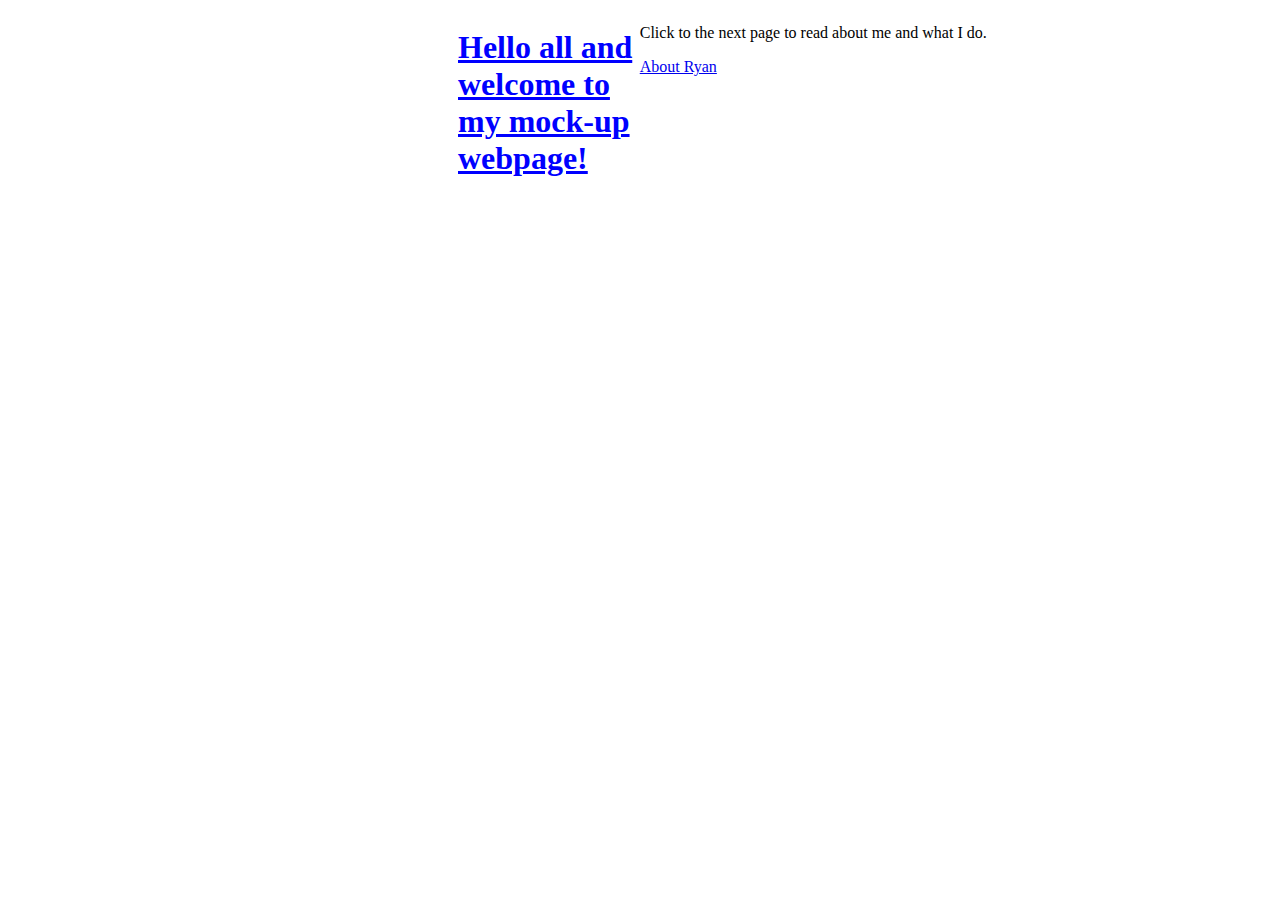
==== index.html @ 49f7653e "initial commit" ====
<!DOCTYPE html>
<html>
  <head>
    <meta charset="utf-8">
    <meta name="viewport" content="width=device-width, initial-scale=1">
    <title></title>
    <link rel="stylesheet" href="main.css">
  </head>
  <body>

<!--something-->
    <div class="row">
      <div class="col-l6 col-m12 col-s12">
        <h1 id=header>Hello all and welcome to my mock-up webpage!</h1>
      </div>
      <div class="col-l6 col-m12 col-s12">
        <p>Click to the next page to read about me and what I do.</p>
      </div>
    </div>

    <div class="row">
      <div class="col-l6 col-m12-col-s12">
        <a href="about.html">About Ryan</a>

      </div>

    </div>




  </body>
</html>
---- main.css ----
#header{
  color: blue;
  text-decoration: underline;
  margin-left: 450px
}

.row {
  width:auto;
}

[class*='col-'] {
  float:left;
}

@media(max-width: 800px)  {
  .col-m0 {
    display: none !important;
  }
}

@media(max-width: 500px)  {
  .col-s0 {
    display: none !important;
  }
}

.col-l1 {
  width: 8.33%;
}

@media(max-width: 800px)  {
  .col-m1 {
    width: 8.33% !important;
  }
}

@media(max-width: 500px)  {
  .col-s1 {
    width: 8.33% !important;
  }
}


.col-l2 {
  width:16.66%;
}

@media(max-width: 800px)  {
  .col-m2 {
    width: 16.66% !important;
  }
}

@media(max-width: 500px)  {
  .col-s2 {
    width: 16.66% !important;
  }
}

.col-l3 {
  width: 24.99%;
}

@media(max-width: 800px)  {
  .col-m3 {
    width: 24.99% !important;
  }
}

@media(max-width: 500px)  {
  .col-s3 {
    width: 24.99% !important;
  }
}

.col-l4 {
  width: 33.32%;
}

@media(max-width: 800px)  {
  .col-m4 {
    width: 33.32% !important;
  }
}

@media(max-width: 500px)  {
  .col-s4 {
    width: 33.32% !important;
  }
}

.col-l5 {
  width: 41.65%;
}

@media(max-width: 800px)  {
  .col-m5 {
    width: 41.65% !important;
  }
}

@media(max-width: 500px)  {
  .col-s5 {
    width: 41.65% !important;
  }
}

.col-l6 {
  width: 49.98%;
}

@media(max-width: 800px)  {
  .col-m6 {
    width: 49.98% !important;
  }
}

@media(max-width: 500px)  {
  .col-s6 {
    width: 49.98% !important;
  }
}

.col-l7 {
  width: 58.31%;
}

@media(max-width: 800px)  {
  .col-m7 {
    width: 58.31% !important;
  }
}

@media(max-width: 500px)  {
  .col-s7 {
    width: 58.31% !important;
  }
}

.col-l8 {
  width: 66.64%;
}

@media(max-width: 800px)  {
  .col-m8 {
    width: 66.64% !important;
  }
}

@media(max-width: 500px)  {
  .col-s8 {
    width: 66.64% !important;
  }
}

.col-l9 {
  width: 74.97%;
}

@media(max-width: 800px)  {
  .col-m9 {
    width: 74.97% !important;
  }
}

@media(max-width: 500px)  {
  .col-s9 {
    width: 74.97% !important;
  }
}

.col-l10 {
  width: 83.30%;
}

@media(max-width: 800px)  {
  .col-m10 {
    width: 83.30% !important;
  }
}

@media(max-width: 500px)  {
  .col-s10 {
    width: 83.30% !important;
  }
}

.col-l11 {
  width: 91.63%;
}

@media(max-width: 800px)  {
  .col-m11 {
    width: 91.63% !important;
  }
}

@media(max-width: 500px)  {
  .col-s11 {
    width: 91.63% !important;
  }
}

.col-l12 {
  width: 100%;
}

@media(max-width: 800px)  {
  .col-m12 {
    width: 100% !important;
  }
}

@media(max-width: 500px)  {
  .col-s12 {
    width: 100% !important;
  }
}
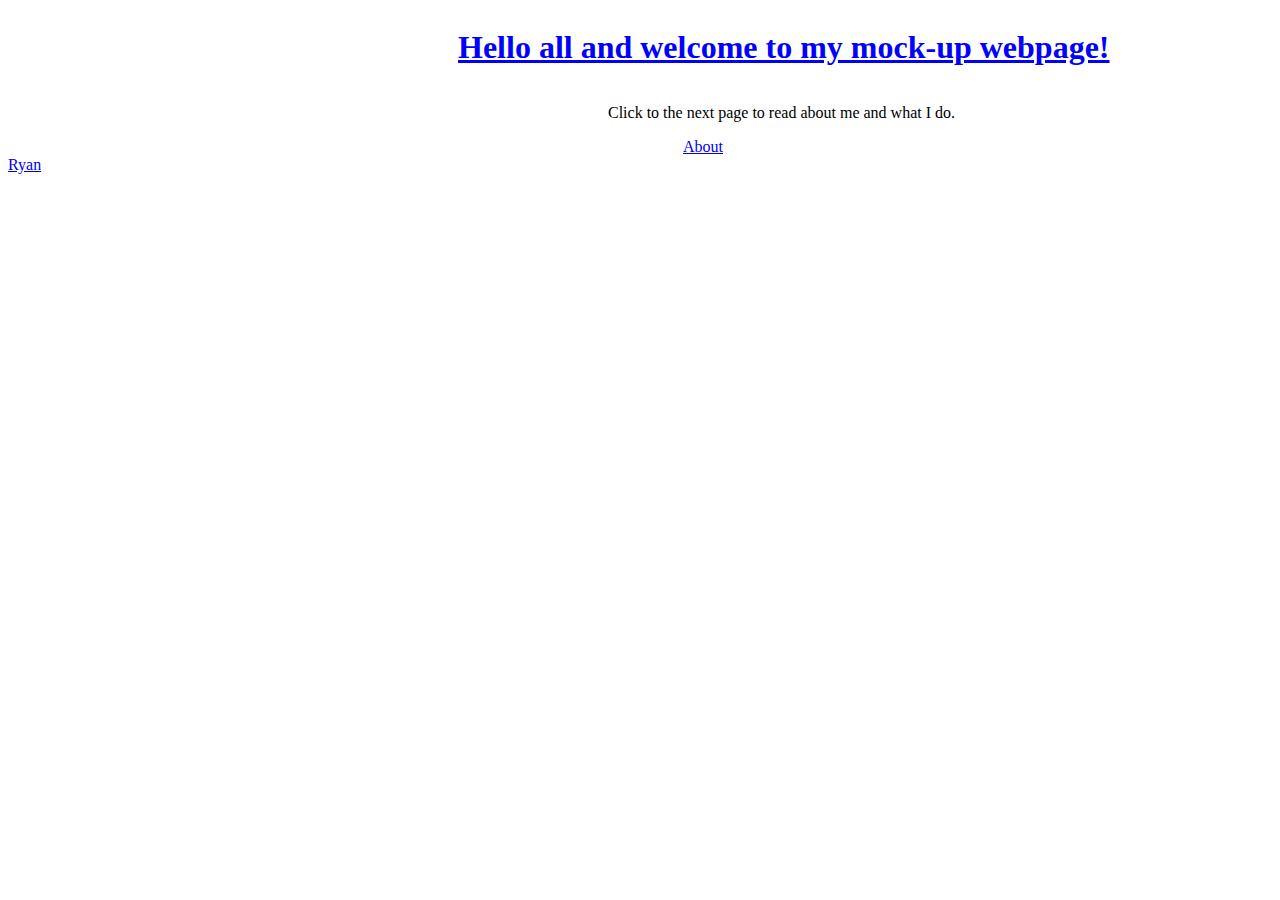
==== commit ec1b02e7: "centered text" ====
--- a/index.html
+++ b/index.html
@@ -10,18 +10,20 @@
 
 <!--something-->
     <div class="row">
-      <div class="col-l6 col-m12 col-s12">
+      <div class="col-l12 col-m12 col-s12">
         <h1 id=header>Hello all and welcome to my mock-up webpage!</h1>
       </div>
-      <div class="col-l6 col-m12 col-s12">
-        <p>Click to the next page to read about me and what I do.</p>
+    </div>
+
+    <div class="row">
+      <div class="col-l12 col-m12 col-s12">
+        <p id="middle">Click to the next page to read about me and what I do.</p>
       </div>
     </div>
 
     <div class="row">
       <div class="col-l6 col-m12-col-s12">
-        <a href="about.html">About Ryan</a>
-
+        <a id="footer" href="about.html">About Ryan</a>
       </div>
 
     </div>
--- a/main.css
+++ b/main.css
@@ -5,6 +5,14 @@
   margin-left: 450px
 }
 
+#middle{
+  margin-left: 600px
+}
+
+#footer{
+  margin-left: 675px
+}
+
 .row {
   width:auto;
 }
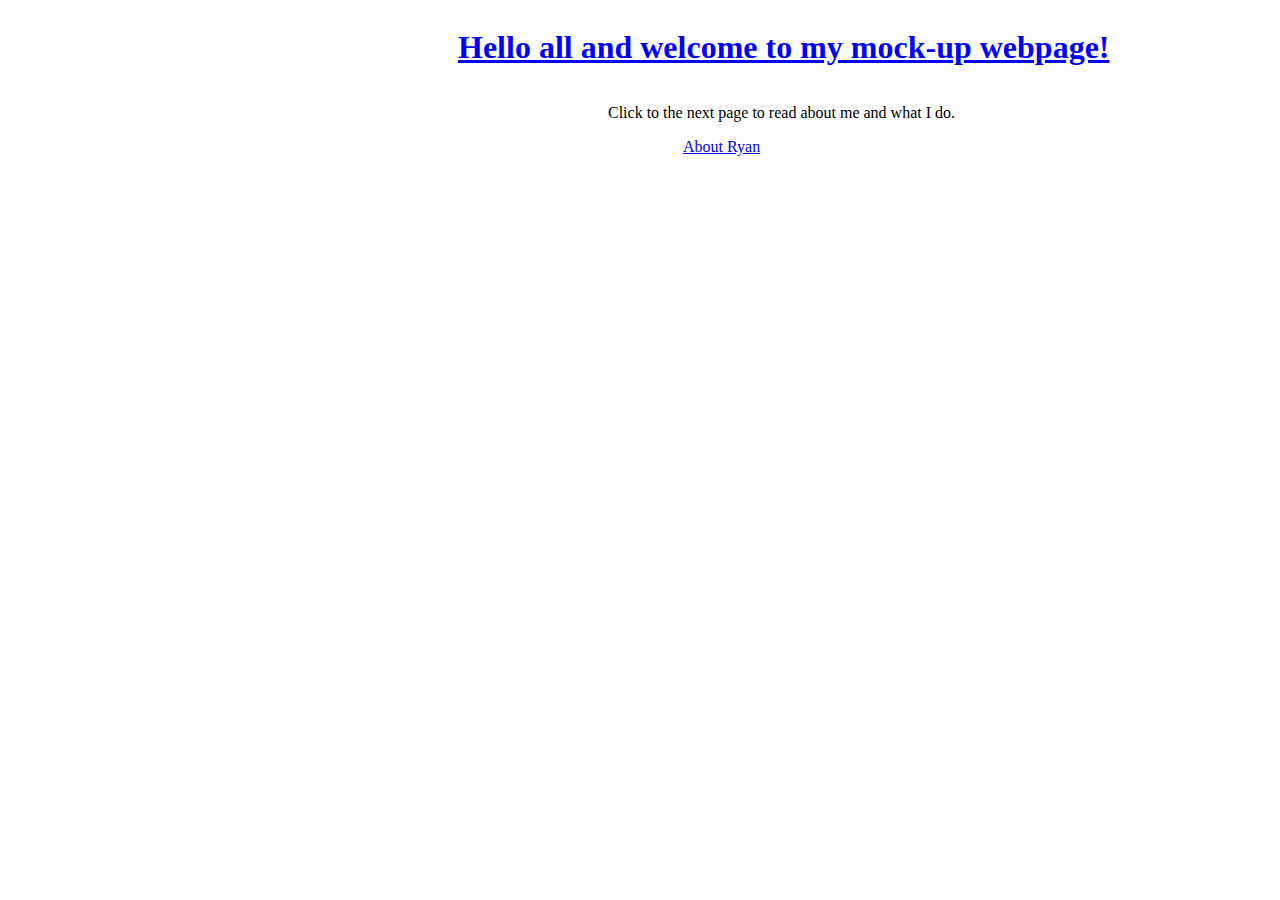
==== commit 81fe3a04: "Centered text, added more CSS" ====
--- a/index.html
+++ b/index.html
@@ -22,7 +22,7 @@
     </div>
 
     <div class="row">
-      <div class="col-l6 col-m12-col-s12">
+      <div class="col-l12 col-m12-col-s12">
         <a id="footer" href="about.html">About Ryan</a>
       </div>
 
